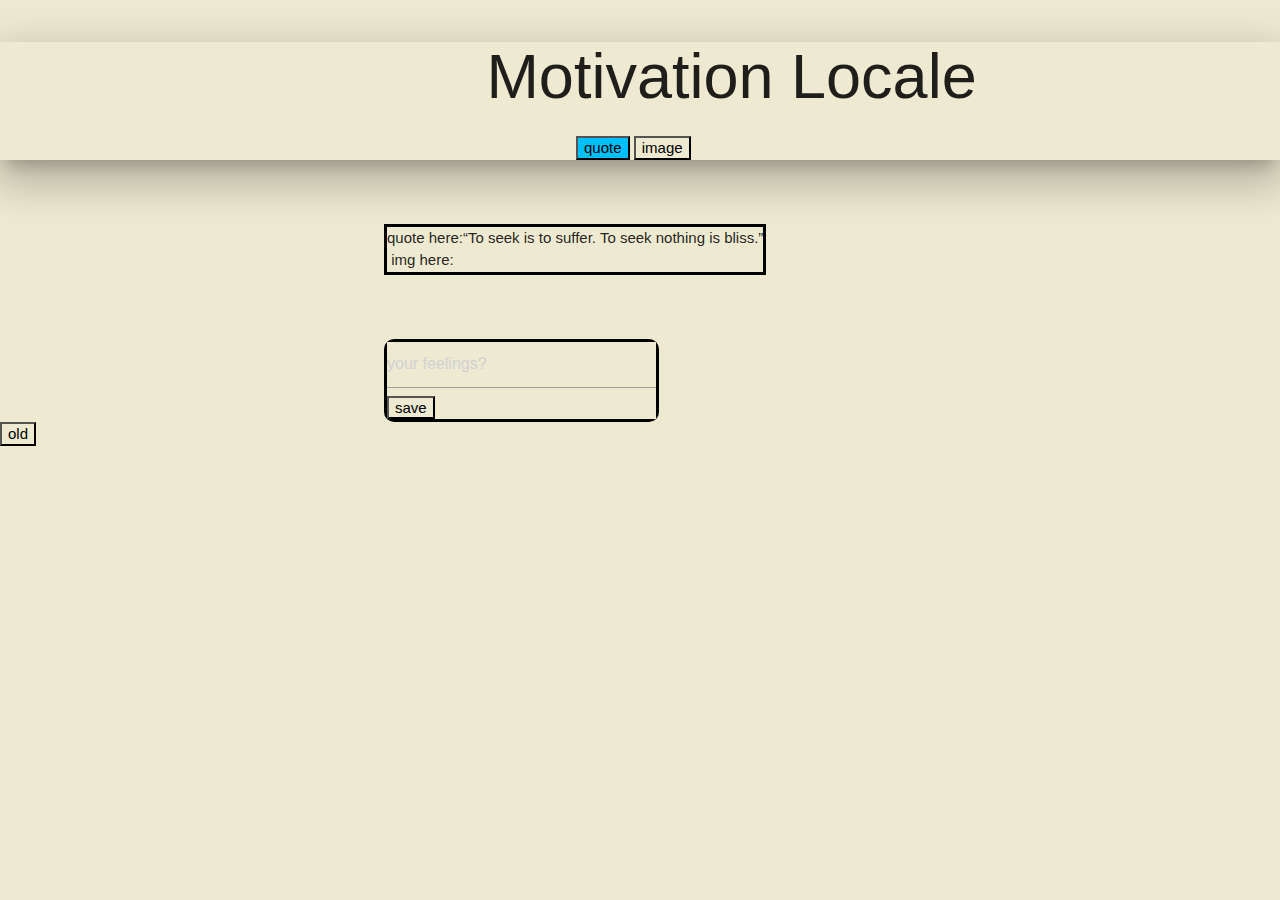
==== index.html @ 765f8fa8 "Merge branch 'main' into quoteGenerator-Function" ====
<!DOCTYPE html>
<html lang="en">
<head>
    <meta charset="UTF-8">
    <meta http-equiv="X-UA-Compatible" content="IE=edge">
    <meta name="viewport" content="width=device-width, initial-scale=1.0">
    <link rel="stylesheet" href="assets/css/style.css">
    <link rel="stylesheet" href="https://cdnjs.cloudflare.com/ajax/libs/materialize/1.0.0/css/materialize.min.css">
    <title>motivation Locale</title>
</head>
<body>
    <header > <!--this for the title and the first button is to generate the quote and second is to generate a img-->
        <div class="col s12 m2">
        <div class="z-depth-5" class="container">
        <h1 class="title">Motivation Locale</h1>
        <button class="make-quote" id="make-quote">quote</button>
        <button class="make-img" id="make-img">image</button>
        </div>
        </div>
    </header>
    <div class="border">
    <section>  <!-- herer is where the quote will be generated-->
        <div id="quotecard" class="quote-card">quote here:“To seek is to suffer. To seek nothing is bliss.” </div>

    </section>

    <section> <!--here will be where the img will be generated-->
        <img class="imgcard"> img here:</img>
    </section>
    </div>

     <!-- this the place wheer the sad student will be recording his feelings-->
        <section class="feeling-box">
            <div class="feeling">
                <input type="text" placeholder="your feelings?">
                <button class="feeling-save">save</button>
              </div>
        </section>
    

     
    <button id="old-quotes">old</button>


    <script src="https://ajax.googleapis.com/ajax/libs/jquery/3.6.0/jquery.min.js"></script>
    <script src="assets/script/script.js"></script>
    <script src="https://cdnjs.cloudflare.com/ajax/libs/materialize/1.0.0/js/materialize.min.js"></script>
</body>
</html>
---- assets/css/style.css ----
/*Universal Selectors*/

*{
 background-color: #eee9d1;
}


header{
    background-color: #9e9d24 ;

}



.make-quote{
 background-color: deepskyblue;
 margin-left: 45%;
}

.title{
    margin-left: 38%;
}

.border{
    border-style: solid;
    border-color: black;
    margin-top: 5%;
    background-color: #9e9d24;
    width: fit-content;
    margin-left: 30%;
    
}

.feeling-box{
    border-style: solid;
    border-color: black;
    margin-top: 5%;
    background-color: #9e9d24;
    width: fit-content;
    letter-spacing: 10px;
    border-radius: 10px;
    margin-left: 30%;
}

.historyCard-container{
    flex-wrap: wrap;
    display: flex;
    flex-direction: column;
    align-items: flex-start;

}


.historyCard{
    max-width: 1000px;
    flex-wrap: wrap;
    background-color: #eee9d1;
    min-width: 600px;
    min-height: 190px;
    border: 2px solid black;
    margin: 20px;
    padding: 20px;    
}



.oldQuote{
    display: flex;
    max-width: 70%;
      
}

.img-quote-contain{
    display: flex;
    flex-wrap: wrap;
    /* justify-content: space-between; */
    justify-content:space-between
}

.btn-large{
   flex-wrap: wrap;
   position: relative;
   margin-left: 100px;
}

.savedImage{
    max-width: 250px;
   /* height: 100px; */
}

/* keep in mind media query, allow text box to be full width, and 
adjust image size.
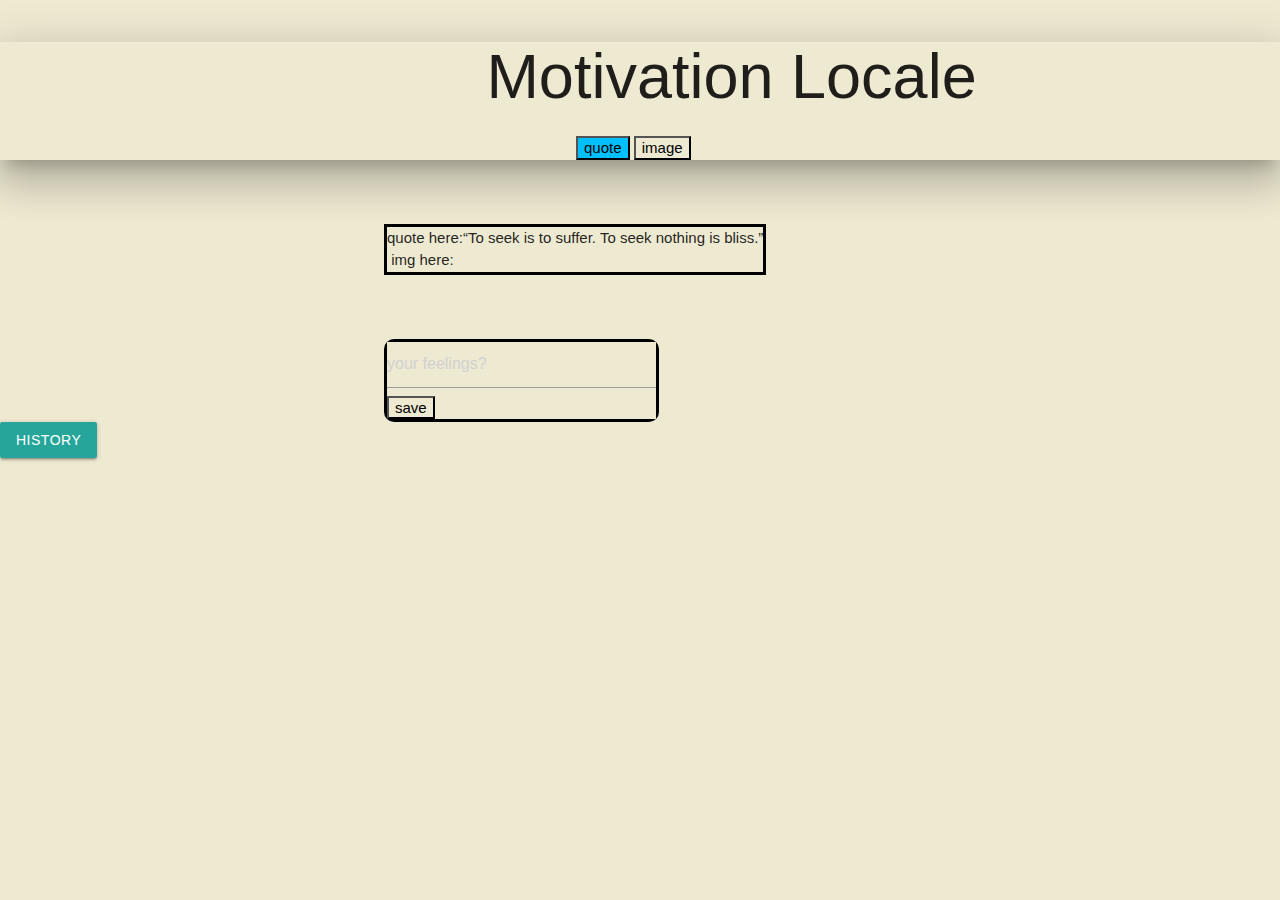
==== commit 437fb5df: "history button loads history page, bugfixed quote button" ====
--- a/index.html
+++ b/index.html
@@ -14,8 +14,8 @@
         <div class="col s12 m2">
         <div class="z-depth-5" class="container">
         <h1 class="title">Motivation Locale</h1>
-        <button class="make-quote" id="make-quote">quote</button>
-        <button class="make-img" id="make-img">image</button>
+        <button class="make-quote" id="gquote">quote</button>
+        <button class="make-img" id="gimg">image</button>
         </div>
         </div>
     </header>
@@ -40,8 +40,10 @@
     
 
      
-    <button id="old-quotes">old</button>
-
+   <!-- <button id="old-quotes">old</button> -->
+    <div>
+    <a href="assets/history.html" class="btn" id="old-quotes">History</a>
+    </div>
 
     <script src="https://ajax.googleapis.com/ajax/libs/jquery/3.6.0/jquery.min.js"></script>
     <script src="assets/script/script.js"></script>
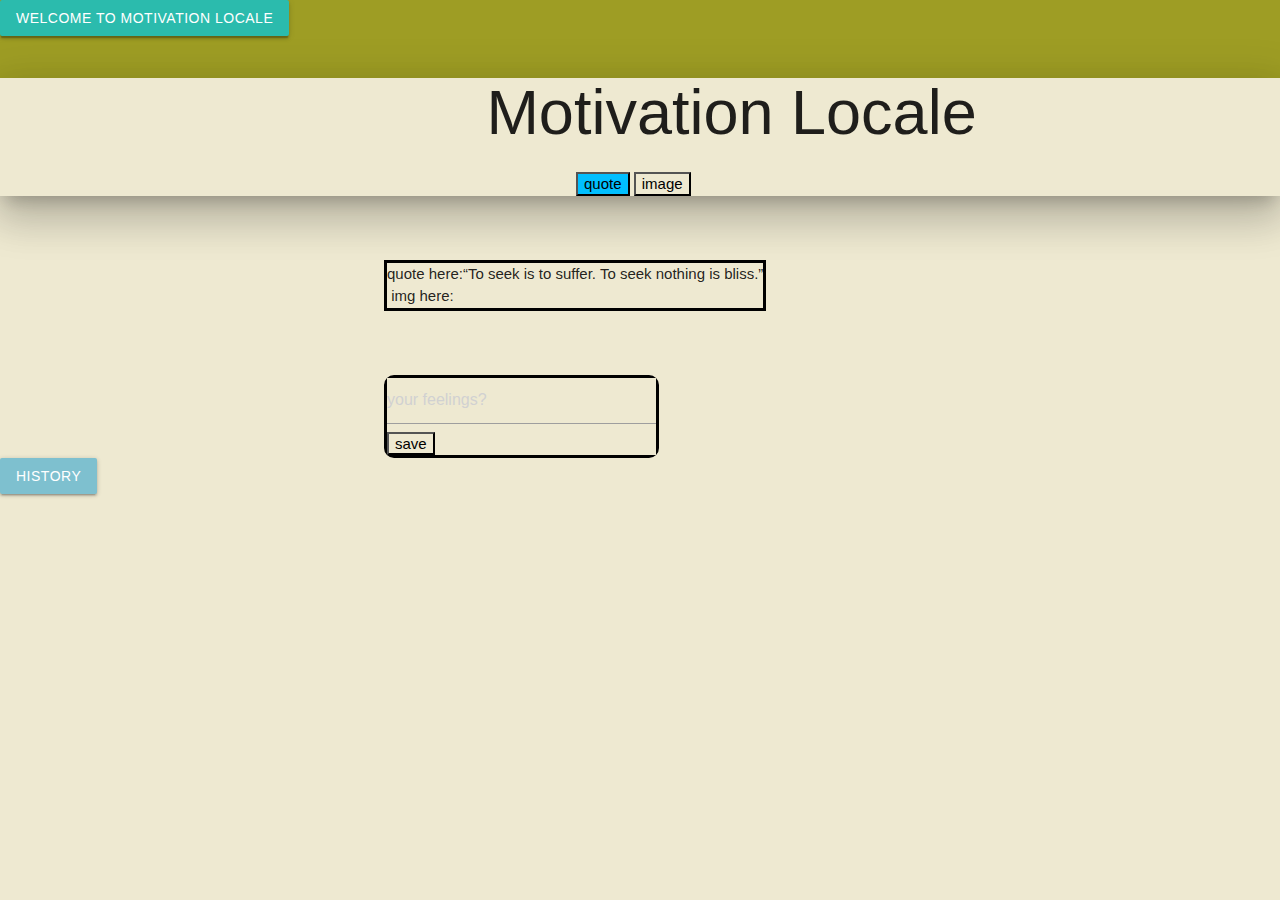
==== commit 04d781c7: "added a modal to welcome users and present them with a user guide" ====
--- a/index.html
+++ b/index.html
@@ -5,12 +5,26 @@
     <meta charset="UTF-8">
     <meta http-equiv="X-UA-Compatible" content="IE=edge">
     <meta name="viewport" content="width=device-width, initial-scale=1.0">
+    <link rel="stylesheet" href="https://cdnjs.cloudflare.com/ajax/libs/materialize/1.0.0/css/materialize.min.css">
     <link rel="stylesheet" href="assets/css/style.css">
-    <link rel="stylesheet" href="https://cdnjs.cloudflare.com/ajax/libs/materialize/1.0.0/css/materialize.min.css">
     <title>motivation Locale</title>
 </head>
 <body>
     <header > <!--this for the title and the first button is to generate the quote and second is to generate a img-->
+        <a class="waves-effect waves-light btn modal-trigger" href="#modal1">Welcome to Motivation Locale</a>
+
+        <!-- Modal Structure -->
+        <div id="modal1" class="modal">
+          <div class="modal-content">
+            <h4>User Guide</h4>
+            <p>Welcome to Motivation Locale, please press the "quote" button to generate a random quote, and the "image" button to generate a random image. In the feelings input box, you can add your feelings today and save them all. All saved quotes,images, and input will be saved to the history pafe. We hope you enjoy the experience!</p>
+          </div>
+          <div class="modal-footer">
+            <a href="#!" class="modal-close waves-effect waves-green btn-flat">Proceed</a>
+          </div>
+        </div>
+
+        <!-- modal ends here-->
         <div class="col s12 m2">
         <div class="z-depth-5" class="container">
         <h1 class="title">Motivation Locale</h1>
--- a/assets/css/style.css
+++ b/assets/css/style.css
@@ -88,6 +88,9 @@
    /* height: 100px; */
 }
 
+.btn{
+ background-color: rgb(126, 192, 207);
+}
 /* keep in mind media query, allow text box to be full width, and 
 adjust image size.
 
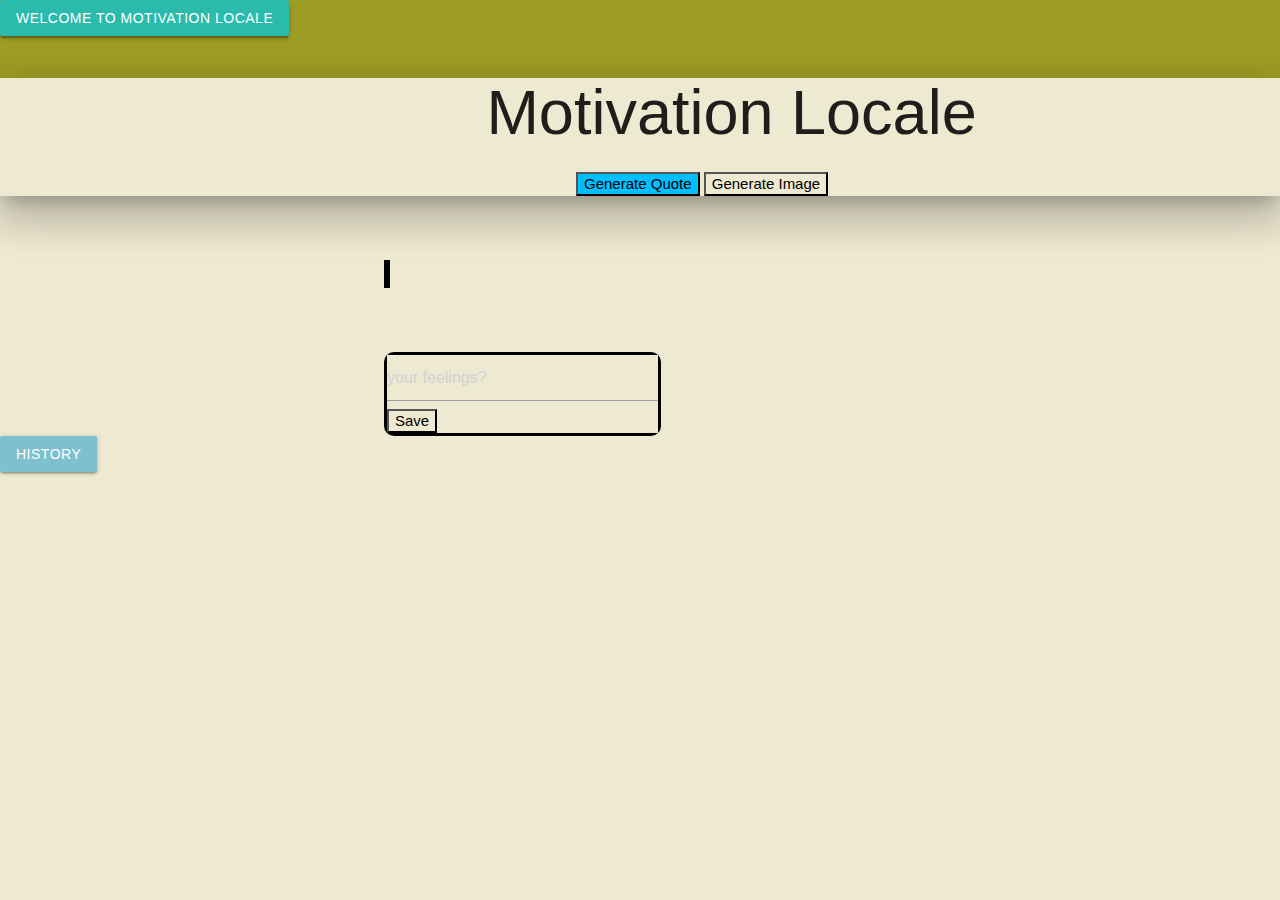
==== commit 434935ab: "Cleaned up organization of code and added comments" ====
--- a/index.html
+++ b/index.html
@@ -7,7 +7,7 @@
     <meta name="viewport" content="width=device-width, initial-scale=1.0">
     <link rel="stylesheet" href="https://cdnjs.cloudflare.com/ajax/libs/materialize/1.0.0/css/materialize.min.css">
     <link rel="stylesheet" href="assets/css/style.css">
-    <title>motivation Locale</title>
+    <title>Motivation Locale</title>
 </head>
 <body>
     <header > <!--this for the title and the first button is to generate the quote and second is to generate a img-->
@@ -28,33 +28,34 @@
         <div class="col s12 m2">
         <div class="z-depth-5" class="container">
         <h1 class="title">Motivation Locale</h1>
-        <button class="make-quote" id="gquote">quote</button>
-        <button class="make-img" id="gimg">image</button>
+        <button class="make-quote" id="gquote">Generate Quote</button>
+        <button class="make-img" id="gimg">Generate Image</button>
         </div>
         </div>
     </header>
+    <!--Container for the generated quote and image-->
     <div class="border">
-    <section>  <!-- herer is where the quote will be generated-->
-        <div id="quotecard" class="quote-card">quote here:“To seek is to suffer. To seek nothing is bliss.” </div>
+    <section>  <!-- here is where the quote will be generated-->
+        <div id="quotecard" class="quote-card"> </div>
 
     </section>
 
     <section> <!--here will be where the img will be generated-->
-        <img class="imgcard"> img here:</img>
+        <img class="imgcard"></img>
     </section>
     </div>
 
-     <!-- this the place wheer the sad student will be recording his feelings-->
+     <!-- Container where the user will be able to input their feeling-->
         <section class="feeling-box">
             <div class="feeling">
-                <input type="text" placeholder="your feelings?">
-                <button class="feeling-save">save</button>
+                <input id="userinput" type="text" placeholder="your feelings?">
+                <button class="feeling-save">Save</button>
               </div>
         </section>
     
 
      
-   <!-- <button id="old-quotes">old</button> -->
+        <!--Button to take the user to the history page-->
     <div>
     <a href="assets/history.html" class="btn" id="old-quotes">History</a>
     </div>
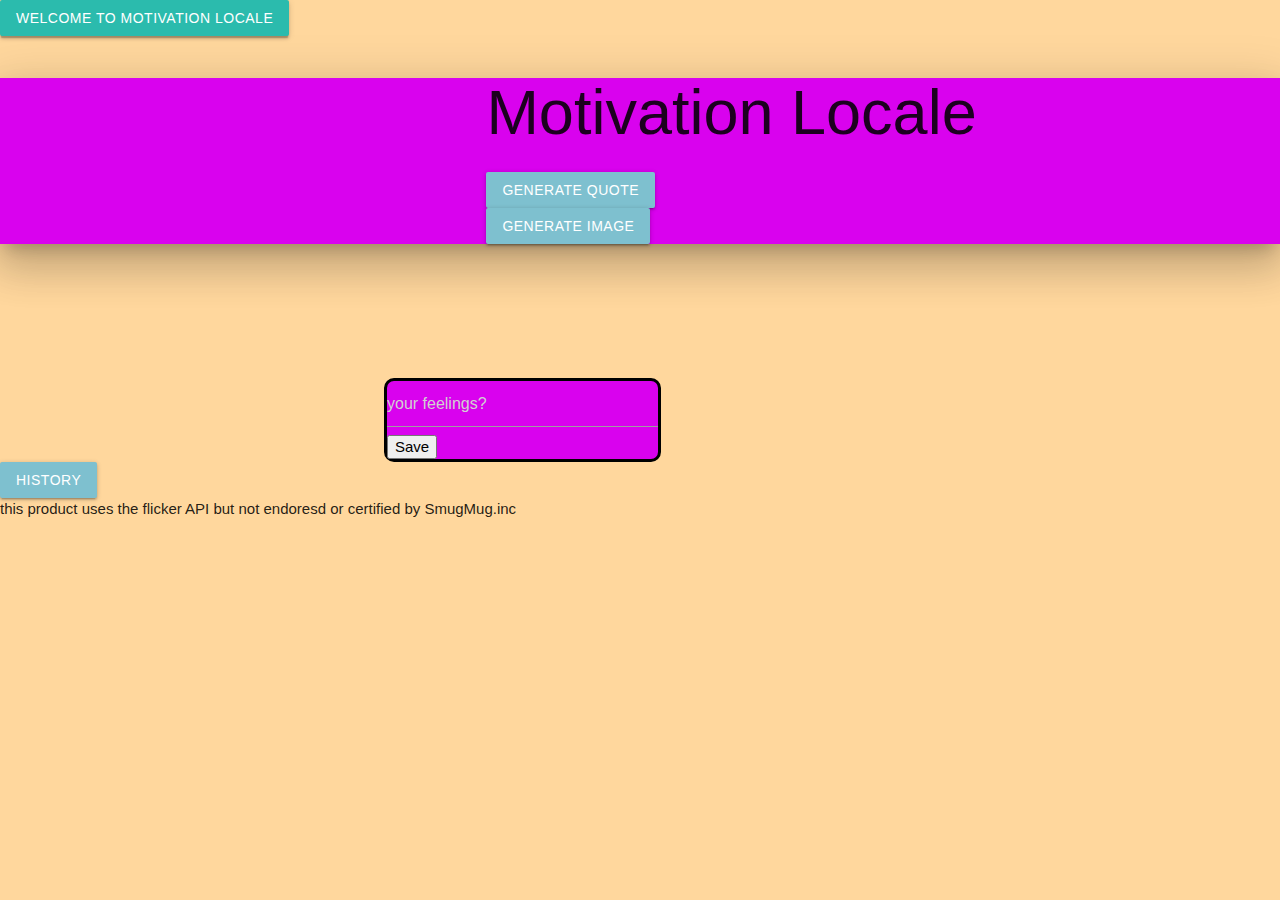
==== commit 156771ea: "addsumstyle" ====
--- a/index.html
+++ b/index.html
@@ -25,11 +25,13 @@
         </div>
 
         <!-- modal ends here-->
+        <div class="color">
         <div class="col s12 m2">
         <div class="z-depth-5" class="container">
         <h1 class="title">Motivation Locale</h1>
-        <button class="make-quote" id="gquote">Generate Quote</button>
-        <button class="make-img" id="gimg">Generate Image</button>
+        <div class="btn-location"><button class="waves-effect waves-light btn" class="make-quote" id="gquote">Generate Quote</button></div>
+        <div class="btn-location"><button class="waves-effect waves-light btn" class="make-img" id="gimg">Generate Image</button></div>
+        </div>
         </div>
         </div>
     </header>
@@ -60,6 +62,8 @@
     <a href="assets/history.html" class="btn" id="old-quotes">History</a>
     </div>
 
+    <footer> this product uses the flicker API but not endoresd or certified by SmugMug.inc </footer>
+
     <script src="https://ajax.googleapis.com/ajax/libs/jquery/3.6.0/jquery.min.js"></script>
     <script src="assets/script/script.js"></script>
     <script src="https://cdnjs.cloudflare.com/ajax/libs/materialize/1.0.0/js/materialize.min.js"></script>
--- a/assets/css/style.css
+++ b/assets/css/style.css
@@ -1,15 +1,26 @@
 /*Universal Selectors*/
 
-*{
- background-color: #eee9d1;
+body{
+ background-color: #ffd79d;
 }
 
+.btn-location{
+    margin-left: 38%;
+}
 
-header{
-    background-color: #9e9d24 ;
+.color{
+    background-color: #d902ee ;
 
 }
 
+.imgcard{
+    max-width: 100%;
+    height: auto;
+    display: block;
+    margin-left: auto;
+    margin-right: auto;
+    width: 50%;
+}
 
 
 .make-quote{
@@ -23,9 +34,9 @@
 
 .border{
     border-style: solid;
-    border-color: black;
+    border-color:   #ffd79d;
     margin-top: 5%;
-    background-color: #9e9d24;
+    background-color: #d902ee;
     width: fit-content;
     margin-left: 30%;
     
@@ -35,7 +46,7 @@
     border-style: solid;
     border-color: black;
     margin-top: 5%;
-    background-color: #9e9d24;
+    background-color: #d902ee;
     width: fit-content;
     letter-spacing: 10px;
     border-radius: 10px;
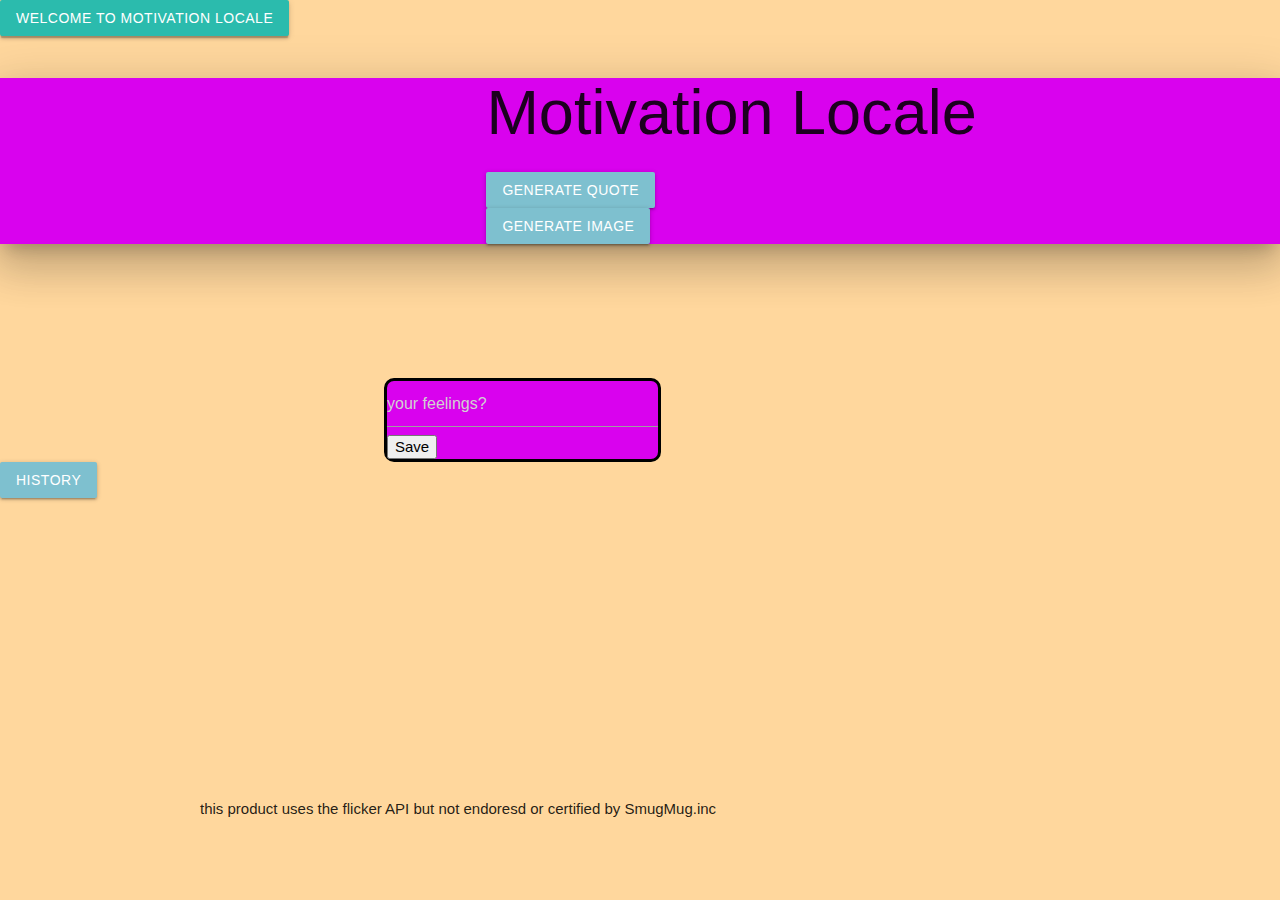
==== commit ce8c47c7: "footer" ====
--- a/index.html
+++ b/index.html
@@ -61,7 +61,6 @@
     <div>
     <a href="assets/history.html" class="btn" id="old-quotes">History</a>
     </div>
-
     <footer> this product uses the flicker API but not endoresd or certified by SmugMug.inc </footer>
 
     <script src="https://ajax.googleapis.com/ajax/libs/jquery/3.6.0/jquery.min.js"></script>
--- a/assets/css/style.css
+++ b/assets/css/style.css
@@ -63,28 +63,27 @@
 
 
 .historyCard{
-    max-width: 1000px;
+    max-width: 700px;
     flex-wrap: wrap;
     background-color: #eee9d1;
-    min-width: 600px;
     min-height: 190px;
-    border: 2px solid black;
+    border: 4px solid rgb(63, 127, 150);
     margin: 20px;
-    padding: 20px;    
+    padding: 45px;  
+    border-radius: 25%;
 }
 
 
 
 .oldQuote{
     display: flex;
-    max-width: 70%;
-      
+    max-width: 55%;
+    font-size: 18px;      
 }
 
 .img-quote-contain{
     display: flex;
     flex-wrap: wrap;
-    /* justify-content: space-between; */
     justify-content:space-between
 }
 
@@ -92,9 +91,14 @@
    flex-wrap: wrap;
    position: relative;
    margin-left: 100px;
+   background-color: rgb(252, 83, 235);
+   font-size: large;
+   font-weight: bolder;
+   border-radius: 10%;
 }
 
 .savedImage{
+    border-radius: 25%;
     max-width: 250px;
    /* height: 100px; */
 }
@@ -102,6 +106,10 @@
 .btn{
  background-color: rgb(126, 192, 207);
 }
-/* keep in mind media query, allow text box to be full width, and 
-adjust image size.
 
+footer{
+    position: absolute;
+    margin-left: 200px;
+    margin-top: 300px;
+}
+
